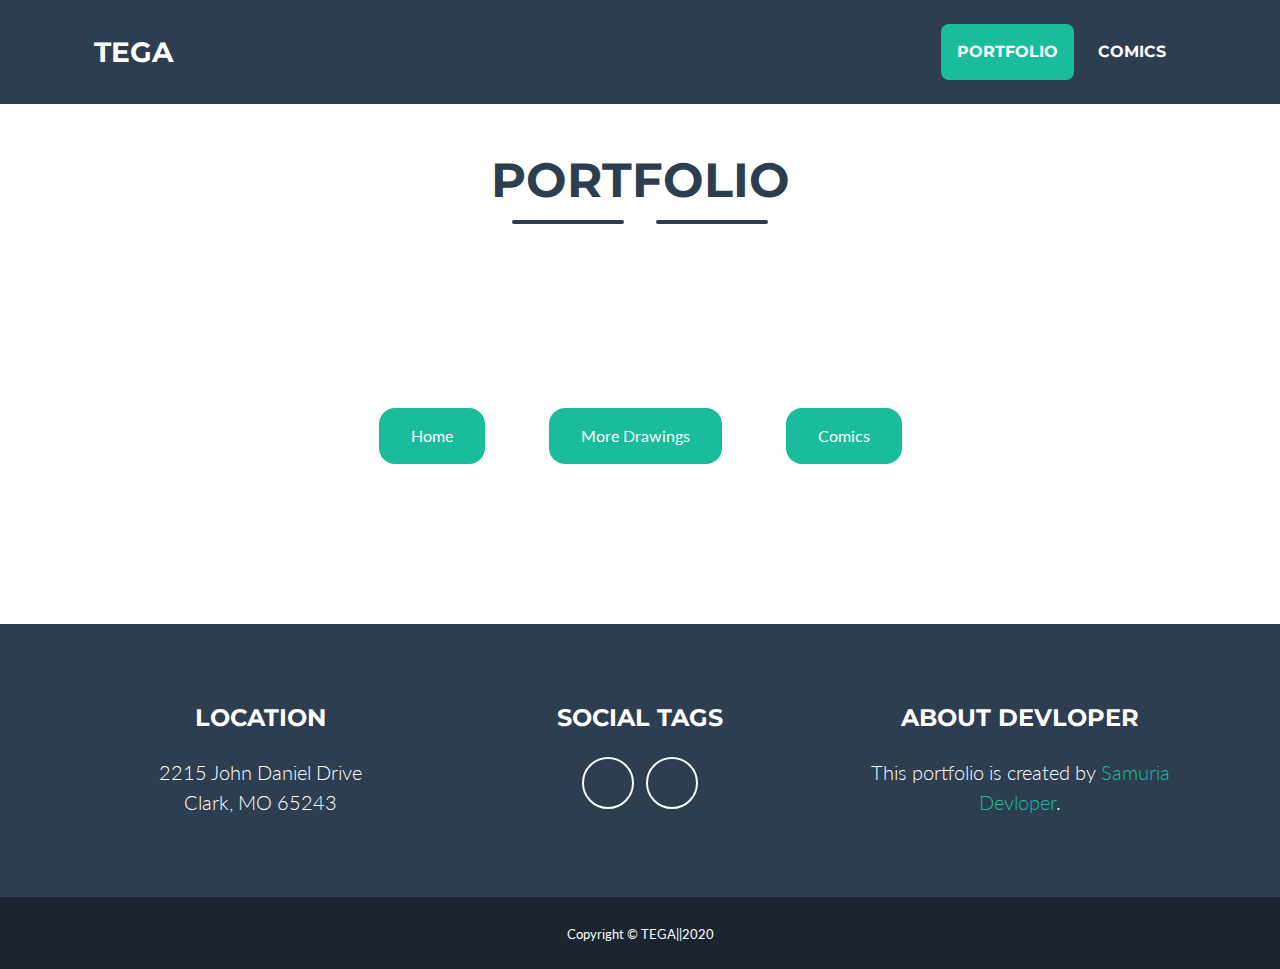
==== porfolio.html @ a90d9e87 "Update" ====
<!DOCTYPE html>
<html lang="en">
    <head>
        <meta charset="utf-8" />
        <meta name="viewport" content="width=device-width, initial-scale=1, shrink-to-fit=no" />
        <meta name="description" content="" />
        <meta name="author" content="" />
        <title>TEGA - Portfolio</title>
        <!-- Font Awesome icons (free version)-->
        <script src="https://use.fontawesome.com/releases/v5.12.1/js/all.js" crossorigin="anonymous"></script>
        <!-- Google fonts-->
        <link href="https://fonts.googleapis.com/css?family=Montserrat:400,700" rel="stylesheet" type="text/css" />
        <link href="https://fonts.googleapis.com/css?family=Lato:400,700,400italic,700italic" rel="stylesheet" type="text/css" />
        <!-- Core theme CSS (includes Bootstrap)-->
        <link href="css/styles.css" rel="stylesheet" />
        <link href="css/main.css" rel="stylesheet">
    </head>
    <body id="page-top">
        <!-- Navigation-->
        <nav class="navbar navbar-expand-lg bg-secondary text-uppercase fixed-top" id="mainNav">
            <div class="container">
                <a class="navbar-brand js-scroll-trigger text-color" href="index.html">TEGA</a><button class="navbar-toggler navbar-toggler-right text-uppercase font-weight-bold bg-primary text-white rounded" type="button" data-toggle="collapse" data-target="#navbarResponsive" aria-controls="navbarResponsive" aria-expanded="false" aria-label="Toggle navigation">Menu <i class="fas fa-bars"></i></button>
                <div class="collapse navbar-collapse" id="navbarResponsive">
                    <ul class="navbar-nav ml-auto">
                        <li class="nav-item mx-0 mx-lg-1"><a class="nav-link py-3 px-0 px-lg-3 rounded js-scroll-trigger" href="#portfolio">Portfolio</a></li>
                        <li class="nav-item mx-0 mx-lg-1"><a class="nav-link py-3 px-0 px-lg-3 rounded js-scroll-trigger" href="comics.html">Comics</a></li>
                    </ul>
                </div>
            </div>
        </nav>
        <!-- Masthead-->
        <header class="masthead bg-primary text-white text-center hide">
            <div class="container d-flex align-items-center flex-column">
                <!-- Masthead Avatar Image--><img class="masthead-avatar mb-5" src="assets/img/tega 1.png" alt="" /><!-- Masthead Heading-->
                <h1 class="masthead-heading text-uppercase mb-0">Tega Akpomedaye</h1>
                <!-- Icon Divider-->
                <div class="divider-custom divider-light">
                    <div class="divider-custom-line"></div>
                    <div class="divider-custom-icon"><i class="fas fa-star"></i></div>
                    <div class="divider-custom-line"></div>
                </div>

                <!-- Masthead Subheading-->
                <p class="masthead-subheading font-weight-light mb-0">Graphic Artist -  Illustrator</p>
            </div>
        </header>

        <!-- Portfolio Section-->
        <section class="page-section portfolio" id="portfolio">
            <div class="container padding-top">
                <!-- Portfolio Section Heading-->
                <h2 class="page-section-heading text-center text-uppercase text-secondary mb-0">Portfolio</h2>
                <!-- Icon Divider-->
                <div class="divider-custom">
                    <div class="divider-custom-line"></div>
                    <div class="divider-custom-icon"><i class="fas fa-star"></i></div>
                    <div class="divider-custom-line"></div>
                </div>
                <!-- Portfolio Grid Items-->
                <div class="row">
                    <!-- Portfolio Item 1-->
                    <div class="col-md-6 col-lg-4 mb-5">
                        <div class="portfolio-item mx-auto" data-toggle="modal" data-target="#portfolioModal1">
                            <div class="portfolio-item-caption d-flex align-items-center justify-content-center h-100 w-100">
                                <div class="portfolio-item-caption-content text-center text-white"><i class="fas fa-plus fa-3x"></i></div>
                            </div>
                            <img class="img-fluid" src="assets/img/portfolio/tega 3.png" alt="" />
                        </div>
                    </div>
                    <!-- Portfolio Item 2-->
                    <div class="col-md-6 col-lg-4 mb-5">
                        <div class="portfolio-item mx-auto" data-toggle="modal" data-target="#portfolioModal2">
                            <div class="portfolio-item-caption d-flex align-items-center justify-content-center h-100 w-100">
                                <div class="portfolio-item-caption-content text-center text-white"><i class="fas fa-plus fa-3x"></i></div>
                            </div>
                            <img class="img-fluid" src="assets/img/portfolio/tega 4.png" alt="" />
                        </div>
                    </div>
                    <!-- Portfolio Item 3-->
                    <div class="col-md-6 col-lg-4 mb-5">
                        <div class="portfolio-item mx-auto" data-toggle="modal" data-target="#portfolioModal3">
                            <div class="portfolio-item-caption d-flex align-items-center justify-content-center h-100 w-100">
                                <div class="portfolio-item-caption-content text-center text-white"><i class="fas fa-plus fa-3x"></i></div>
                            </div>
                            <img class="img-fluid" src="assets/img/portfolio/tega 5.png" alt="" />
                        </div>
                    </div>
                    <!-- Portfolio Item 4-->
                    <div class="col-md-6 col-lg-4 mb-5 mb-lg-0">
                        <div class="portfolio-item mx-auto" data-toggle="modal" data-target="#portfolioModal4">
                            <div class="portfolio-item-caption d-flex align-items-center justify-content-center h-100 w-100">
                                <div class="portfolio-item-caption-content text-center text-white"><i class="fas fa-plus fa-3x"></i></div>
                            </div>
                            <img class="img-fluid" src="assets/img/portfolio/tega 7.png" alt="" />
                        </div>
                    </div>
                    <!-- Portfolio Item 5-->
                    <div class="col-md-6 col-lg-4 mb-5 mb-md-0">
                        <div class="portfolio-item mx-auto" data-toggle="modal" data-target="#portfolioModal5">
                            <div class="portfolio-item-caption d-flex align-items-center justify-content-center h-100 w-100">
                                <div class="portfolio-item-caption-content text-center text-white"><i class="fas fa-plus fa-3x"></i></div>
                            </div>
                            <img class="img-fluid" src="assets/img/portfolio/tega 8.png" alt="" />
                        </div>
                    </div>
                    <!-- Portfolio Item 6-->
                    <div class="col-md-6 col-lg-4">
                        <div class="portfolio-item mx-auto" data-toggle="modal" data-target="#portfolioModal6">
                            <div class="portfolio-item-caption d-flex align-items-center justify-content-center h-100 w-100">
                                <div class="portfolio-item-caption-content text-center text-white"><i class="fas fa-plus fa-3x"></i></div>
                            </div>
                            <img class="img-fluid" src="assets/img/portfolio/tega 9.png" alt="" />
                        </div>
                    </div>
                </div>
            </div>
            <div class="pg-btn">
                <div class="pagination">
                    <a href="index.html" class="nxt-btn">Home</a>
                    <a href="portfolio.html" class="nxt-btn">More Drawings</a>
                    <a href="comics.html" class="nxt-btn">Comics</a>
                </div>
            </div>
        </section>
        
        
        <!-- Footer-->
        <footer class="footer text-center">
            <div class="container">
                <div class="row">
                    <!-- Footer Location-->
                    <div class="col-lg-4 mb-5 mb-lg-0">
                        <h4 class="text-uppercase mb-4">Location</h4>
                        <p class="lead mb-0">2215 John Daniel Drive<br />Clark, MO 65243</p>
                    </div>
                    <!-- Footer Social Icons-->
                    <div class="col-lg-4 mb-5 mb-lg-0">
                        <h4 class="text-uppercase mb-4">Social Tags</h4>
                        <a class="btn btn-outline-light btn-social mx-1" href="#"><i class="fab fa-fw fa-twitter"></i></a>
                        <a class="btn btn-outline-light btn-social mx-1" href="#"><i class="fab fa-fw fa-instagram"></i></a>
                    </div>
                    <!-- Footer About Text-->
                    <div class="col-lg-4">
                        <h4 class="text-uppercase mb-4">About Devloper</h4>
                        <p class="lead mb-0">This portfolio is created by <a href="">Samuria Devloper</a>.</p>
                    </div>
                </div>
            </div>
        </footer>
        <!-- Copyright Section-->
        <section class="copyright py-4 text-center text-white">
            <div class="container"><small>Copyright © TEGA||2020</small></div>
        </section>
        <!-- Scroll to Top Button (Only visible on small and extra-small screen sizes)-->
        <div class="scroll-to-top d-lg-none position-fixed">
            <a class="js-scroll-trigger d-block text-center text-white rounded" href="#page-top"><i class="fa fa-chevron-up"></i></a>
        </div>
        <!-- Portfolio Modals--><!-- Portfolio Modal 1-->
        <div class="portfolio-modal modal fade" id="portfolioModal1" tabindex="-1" role="dialog" aria-labelledby="portfolioModal1Label" aria-hidden="true">
            <div class="modal-dialog modal-xl" role="document">
                <div class="modal-content">
                    <button class="close" type="button" data-dismiss="modal" aria-label="Close">
                        <span aria-hidden="true"><i class="fas fa-times"></i></span>
                    </button>
                    <div class="modal-body text-center">
                        <div class="container">
                            <div class="row justify-content-center">
                                <div class="col-lg-8">
                                    <!-- Portfolio Modal - Title-->
                                    <h2 class="portfolio-modal-title text-secondary text-uppercase mb-0">Log Cabin</h2>
                                    <!-- Icon Divider-->
                                    <div class="divider-custom">
                                        <div class="divider-custom-line"></div>
                                        <div class="divider-custom-icon"><i class="fas fa-star"></i></div>
                                        <div class="divider-custom-line"></div>
                                    </div>
                                    <!-- Portfolio Modal - Image--><img class="img-fluid rounded mb-5" src="assets/img/portfolio/tega 3.png" alt="" /><!-- Portfolio Modal - Text-->
                                    <p class="mb-5">Lorem ipsum dolor sit amet, consectetur adipisicing elit. Mollitia neque assumenda ipsam nihil, molestias magnam, recusandae quos quis inventore quisquam velit asperiores, vitae? Reprehenderit soluta, eos quod consequuntur itaque. Nam.</p>
                                    <button class="btn btn-primary" href="#" data-dismiss="modal"><i class="fas fa-times fa-fw"></i>Close Window</button>
                                </div>
                            </div>
                        </div>
                    </div>
                </div>
            </div>
        </div>
        <!-- Portfolio Modal 2-->
        <div class="portfolio-modal modal fade" id="portfolioModal2" tabindex="-1" role="dialog" aria-labelledby="portfolioModal2Label" aria-hidden="true">
            <div class="modal-dialog modal-xl" role="document">
                <div class="modal-content">
                    <button class="close" type="button" data-dismiss="modal" aria-label="Close">
                        <span aria-hidden="true"><i class="fas fa-times"></i></span>
                    </button>
                    <div class="modal-body text-center">
                        <div class="container">
                            <div class="row justify-content-center">
                                <div class="col-lg-8">
                                    <!-- Portfolio Modal - Title-->
                                    <h2 class="portfolio-modal-title text-secondary text-uppercase mb-0">Tasty Cake</h2>
                                    <!-- Icon Divider-->
                                    <div class="divider-custom">
                                        <div class="divider-custom-line"></div>
                                        <div class="divider-custom-icon"><i class="fas fa-star"></i></div>
                                        <div class="divider-custom-line"></div>
                                    </div>
                                    <!-- Portfolio Modal - Image--><img class="img-fluid rounded mb-5" src="assets/img/portfolio/tega 4.png" alt="" /><!-- Portfolio Modal - Text-->
                                    <p class="mb-5">Lorem ipsum dolor sit amet, consectetur adipisicing elit. Mollitia neque assumenda ipsam nihil, molestias magnam, recusandae quos quis inventore quisquam velit asperiores, vitae? Reprehenderit soluta, eos quod consequuntur itaque. Nam.</p>
                                    <button class="btn btn-primary" href="#" data-dismiss="modal"><i class="fas fa-times fa-fw"></i>Close Window</button>
                                </div>
                            </div>
                        </div>
                    </div>
                </div>
            </div>
        </div>
        <!-- Portfolio Modal 3-->
        <div class="portfolio-modal modal fade" id="portfolioModal3" tabindex="-1" role="dialog" aria-labelledby="portfolioModal3Label" aria-hidden="true">
            <div class="modal-dialog modal-xl" role="document">
                <div class="modal-content">
                    <button class="close" type="button" data-dismiss="modal" aria-label="Close">
                        <span aria-hidden="true"><i class="fas fa-times"></i></span>
                    </button>
                    <div class="modal-body text-center">
                        <div class="container">
                            <div class="row justify-content-center">
                                <div class="col-lg-8">
                                    <!-- Portfolio Modal - Title-->
                                    <h2 class="portfolio-modal-title text-secondary text-uppercase mb-0">Circus Tent</h2>
                                    <!-- Icon Divider-->
                                    <div class="divider-custom">
                                        <div class="divider-custom-line"></div>
                                        <div class="divider-custom-icon"><i class="fas fa-star"></i></div>
                                        <div class="divider-custom-line"></div>
                                    </div>
                                    <!-- Portfolio Modal - Image--><img class="img-fluid rounded mb-5" src="assets/img/portfolio/tega 5.png" alt="" /><!-- Portfolio Modal - Text-->
                                    <p class="mb-5">Lorem ipsum dolor sit amet, consectetur adipisicing elit. Mollitia neque assumenda ipsam nihil, molestias magnam, recusandae quos quis inventore quisquam velit asperiores, vitae? Reprehenderit soluta, eos quod consequuntur itaque. Nam.</p>
                                    <button class="btn btn-primary" href="#" data-dismiss="modal"><i class="fas fa-times fa-fw"></i>Close Window</button>
                                </div>
                            </div>
                        </div>
                    </div>
                </div>
            </div>
        </div>
        <!-- Portfolio Modal 4-->
        <div class="portfolio-modal modal fade" id="portfolioModal4" tabindex="-1" role="dialog" aria-labelledby="portfolioModal4Label" aria-hidden="true">
            <div class="modal-dialog modal-xl" role="document">
                <div class="modal-content">
                    <button class="close" type="button" data-dismiss="modal" aria-label="Close">
                        <span aria-hidden="true"><i class="fas fa-times"></i></span>
                    </button>
                    <div class="modal-body text-center">
                        <div class="container">
                            <div class="row justify-content-center">
                                <div class="col-lg-8">
                                    <!-- Portfolio Modal - Title-->
                                    <h2 class="portfolio-modal-title text-secondary text-uppercase mb-0">Controller</h2>
                                    <!-- Icon Divider-->
                                    <div class="divider-custom">
                                        <div class="divider-custom-line"></div>
                                        <div class="divider-custom-icon"><i class="fas fa-star"></i></div>
                                        <div class="divider-custom-line"></div>
                                    </div>
                                    <!-- Portfolio Modal - Image--><img class="img-fluid rounded mb-5" src="assets/img/portfolio/tega 7.png" alt="" /><!-- Portfolio Modal - Text-->
                                    <p class="mb-5">Lorem ipsum dolor sit amet, consectetur adipisicing elit. Mollitia neque assumenda ipsam nihil, molestias magnam, recusandae quos quis inventore quisquam velit asperiores, vitae? Reprehenderit soluta, eos quod consequuntur itaque. Nam.</p>
                                    <button class="btn btn-primary" href="#" data-dismiss="modal"><i class="fas fa-times fa-fw"></i>Close Window</button>
                                </div>
                            </div>
                        </div>
                    </div>
                </div>
            </div>
        </div>
        <!-- Portfolio Modal 5-->
        <div class="portfolio-modal modal fade" id="portfolioModal5" tabindex="-1" role="dialog" aria-labelledby="portfolioModal5Label" aria-hidden="true">
            <div class="modal-dialog modal-xl" role="document">
                <div class="modal-content">
                    <button class="close" type="button" data-dismiss="modal" aria-label="Close">
                        <span aria-hidden="true"><i class="fas fa-times"></i></span>
                    </button>
                    <div class="modal-body text-center">
                        <div class="container">
                            <div class="row justify-content-center">
                                <div class="col-lg-8">
                                    <!-- Portfolio Modal - Title-->
                                    <h2 class="portfolio-modal-title text-secondary text-uppercase mb-0">Locked Safe</h2>
                                    <!-- Icon Divider-->
                                    <div class="divider-custom">
                                        <div class="divider-custom-line"></div>
                                        <div class="divider-custom-icon"><i class="fas fa-star"></i></div>
                                        <div class="divider-custom-line"></div>
                                    </div>
                                    <!-- Portfolio Modal - Image--><img class="img-fluid rounded mb-5" src="assets/img/portfolio/tega 8.png" alt="" /><!-- Portfolio Modal - Text-->
                                    <p class="mb-5">Lorem ipsum dolor sit amet, consectetur adipisicing elit. Mollitia neque assumenda ipsam nihil, molestias magnam, recusandae quos quis inventore quisquam velit asperiores, vitae? Reprehenderit soluta, eos quod consequuntur itaque. Nam.</p>
                                    <button class="btn btn-primary" href="#" data-dismiss="modal"><i class="fas fa-times fa-fw"></i>Close Window</button>
                                </div>
                            </div>
                        </div>
                    </div>
                </div>
            </div>
        </div>
        <!-- Portfolio Modal 6-->
        <div class="portfolio-modal modal fade" id="portfolioModal6" tabindex="-1" role="dialog" aria-labelledby="portfolioModal6Label" aria-hidden="true">
            <div class="modal-dialog modal-xl" role="document">
                <div class="modal-content">
                    <button class="close" type="button" data-dismiss="modal" aria-label="Close">
                        <span aria-hidden="true"><i class="fas fa-times"></i></span>
                    </button>
                    <div class="modal-body text-center">
                        <div class="container">
                            <div class="row justify-content-center">
                                <div class="col-lg-8">
                                    <!-- Portfolio Modal - Title-->
                                    <h2 class="portfolio-modal-title text-secondary text-uppercase mb-0">Submarine</h2>
                                    <!-- Icon Divider-->
                                    <div class="divider-custom">
                                        <div class="divider-custom-line"></div>
                                        <div class="divider-custom-icon"><i class="fas fa-star"></i></div>
                                        <div class="divider-custom-line"></div>
                                    </div>
                                    <!-- Portfolio Modal - Image--><img class="img-fluid rounded mb-5" src="assets/img/portfolio/tega 9.png" alt="" /><!-- Portfolio Modal - Text-->
                                    <p class="mb-5">Lorem ipsum dolor sit amet, consectetur adipisicing elit. Mollitia neque assumenda ipsam nihil, molestias magnam, recusandae quos quis inventore quisquam velit asperiores, vitae? Reprehenderit soluta, eos quod consequuntur itaque. Nam.</p>
                                    <button class="btn btn-primary" href="#" data-dismiss="modal"><i class="fas fa-times fa-fw"></i>Close Window</button>
                                </div>
                            </div>
                        </div>
                    </div>
                </div>
            </div>
        </div>
        <!-- Bootstrap core JS-->
        <script src="https://cdnjs.cloudflare.com/ajax/libs/jquery/3.4.1/jquery.min.js"></script>
        <script src="https://stackpath.bootstrapcdn.com/bootstrap/4.4.1/js/bootstrap.bundle.min.js"></script>
        <!-- Third party plugin JS-->
        <script src="https://cdnjs.cloudflare.com/ajax/libs/jquery-easing/1.4.1/jquery.easing.min.js"></script>
        <!-- Contact form JS-->
        <script src="assets/mail/jqBootstrapValidation.js"></script>
        <script src="assets/mail/contact_me.js"></script>
        <!-- Core theme JS-->
        <script src="js/scripts.js"></script>
    </body>
</html>
---- css/main.css ----
.pg-btn {
    display: flex;

}
.pagination {
    display: flex;
    flex-direction: row;
    margin: 64px auto;
}
.nxt-btn {
    padding: 16px 32px;
    background-color: #1abc9c;
    border-radius: 16px;
    color: white;
    margin: 0 32px;
}
.hide {
    display: none;
}
.padding-top {
    padding-top: 64px;
}
.text-color {
    text-decoration-color: #1abc9c;
}
.text-color:hover {
    text-decoration-color: #1abc9c!important;
}
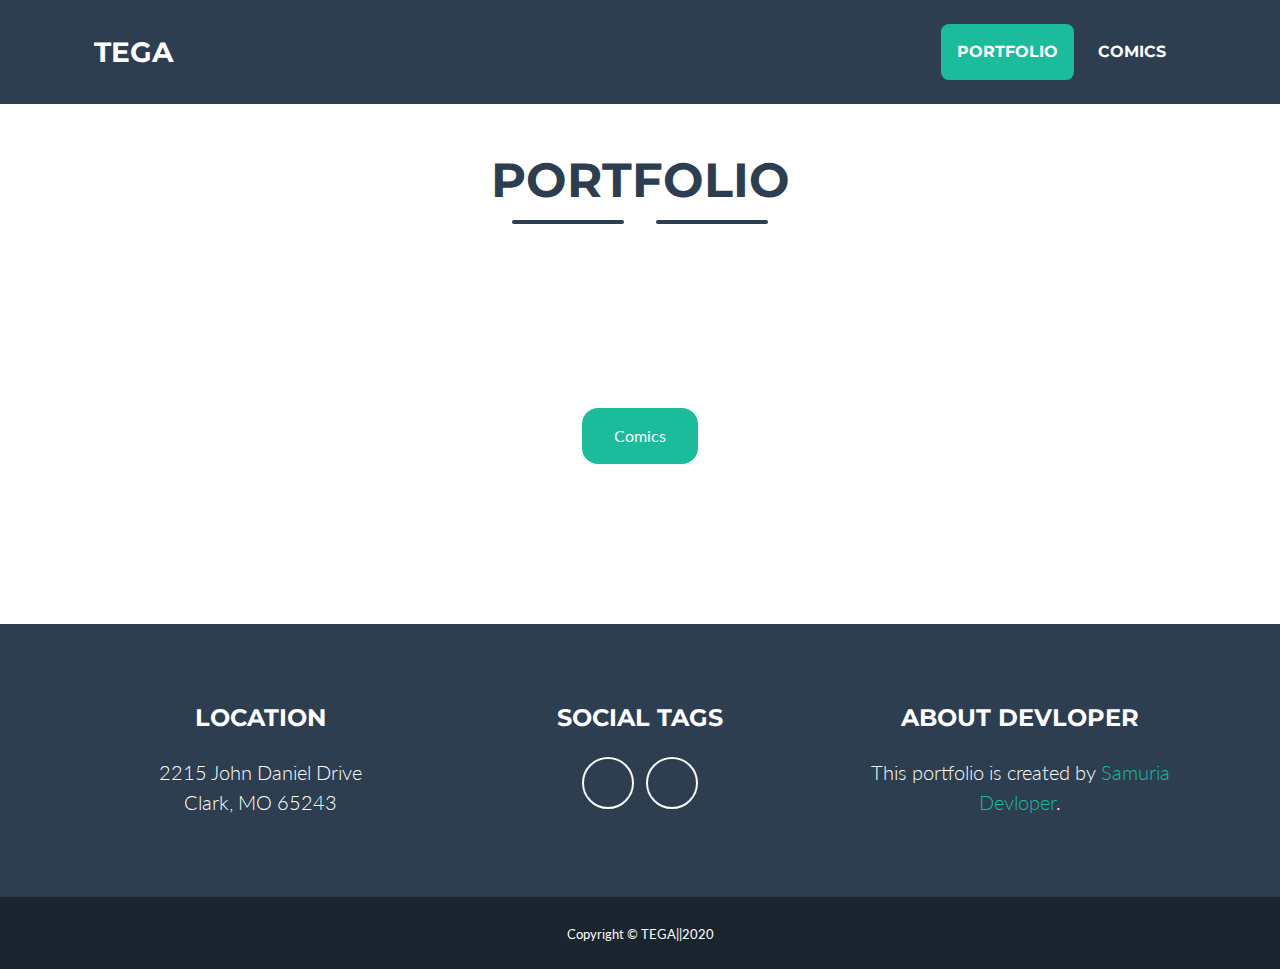
==== commit c877475d: "Update porfolio.html" ====
--- a/porfolio.html
+++ b/porfolio.html
@@ -116,8 +116,6 @@
             </div>
             <div class="pg-btn">
                 <div class="pagination">
-                    <a href="index.html" class="nxt-btn">Home</a>
-                    <a href="portfolio.html" class="nxt-btn">More Drawings</a>
                     <a href="comics.html" class="nxt-btn">Comics</a>
                 </div>
             </div>
@@ -137,7 +135,7 @@
                     <div class="col-lg-4 mb-5 mb-lg-0">
                         <h4 class="text-uppercase mb-4">Social Tags</h4>
                         <a class="btn btn-outline-light btn-social mx-1" href="#"><i class="fab fa-fw fa-twitter"></i></a>
-                        <a class="btn btn-outline-light btn-social mx-1" href="#"><i class="fab fa-fw fa-instagram"></i></a>
+                        <a class="btn btn-outline-light btn-social mx-1" href="https://www.instagram.com/tega__aa/"><i class="fab fa-fw fa-instagram" target="_blank"></i></a>
                     </div>
                     <!-- Footer About Text-->
                     <div class="col-lg-4">
